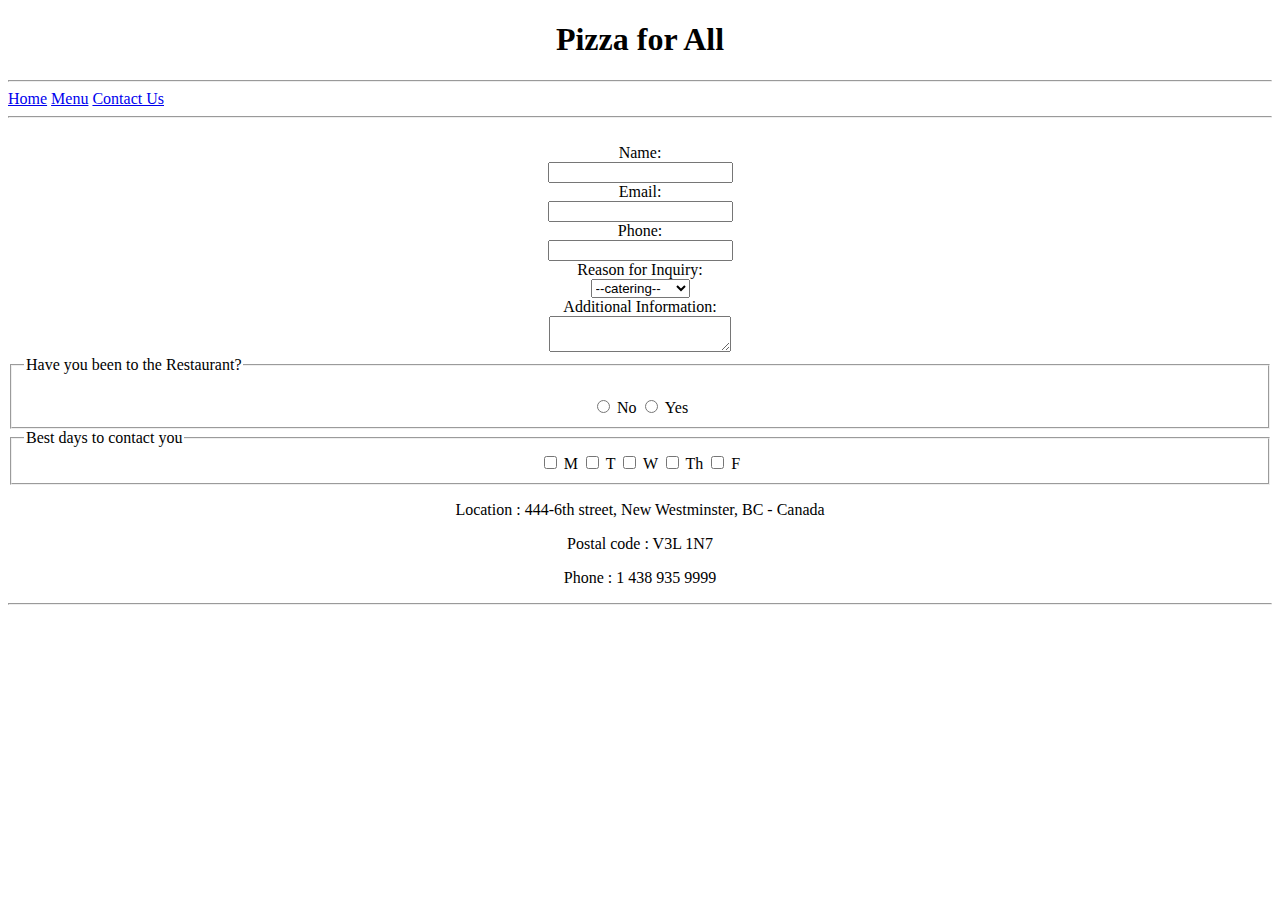
==== Contactus1.html @ be7f7a25 "Add files via upload" ====
<!DOCTYPE html>
<!--
Name					: Philippe Lewis Racine
Date created			: Aug 25, 2021
Most recent revision	:
-->
<html Lang="en">
	<head>
	<title>Contact Us</title>
	</head>

	<body>
		<Main>
		<Header>
		<center><h1>Pizza for All</h1></center>
		</header>
		<hr />
		<nav>
		<a href="Resto1.html">Home</a>
		<a href="Menu1.html">Menu</a>
		<a href="Contactus1.html">Contact Us</a>
		</nav>
		<hr />
	<center><form action="send-request.html" method="post"><br />
		<label for="Name">Name:</label><br />
		<input type="text" id="Name" name="Name"><br />
		<label for="Email">Email:</label><br />
		<input type="text" id="Email" Name="Email"><br />
		<label for="PhoneNumber">Phone:</label><br />
		<input type="text" id="Phone" Name="Phone"><br />
		<label for="contact">Reason for Inquiry:</label><br />
		<select id="contact" name="contact"><br />
		<option value="default" selected>--catering--</option><br />
		<option value="privateParty">Private Party</option><br />
		<option value="feedback">Feedback</option><br />
		<option value="other">Other</option><br />
		</select><br />
		<label for="info">Additional Information:</label><br />
		<textarea id="info" name="info"></textarea><br />
		
		<fieldset>
		<legend>Have you been to the Restaurant?</legend><br />
		<input type="radio" id="choice1" name="questionnaire" value="no">
		<label for="choice1">No</legend>
		<input type="radio" id="choice2" name="questionnaire" value="yes">
		<label for="choice2">Yes</legend>
		</fieldset>
		<fieldset>
		<legend>Best days to contact you</legend>
		<input type="checkbox" id="bestDays" name="contact" value="bestDays">
		<label for="bestDays">M</label>
		<input type="checkbox" id="bestDays" name="contact" value="BestDays">
		<label for="bestDays">T</label>
		<input type="checkbox" id="bestDays" name="contact" value="bestDays">
		<label for="bestDays">W</label>
		<input type="checkbox" id="bestDays" name="contact" value="bestDays">
		<label for="bestDays">Th</label>
		<input type="checkbox" id="bestDays" name="contact" value="bestDays">
		<label for="bestDays">F</label>
		</fieldset>
		</center>
				<center>
		<p>Location : 444-6th street, New Westminster, BC - Canada</p>
		<p>Postal code	: V3L 1N7</p>
		<p>Phone	: 1 438 935 9999</p>
		</center>
		<hr />
		</main>
	</body>
</html>
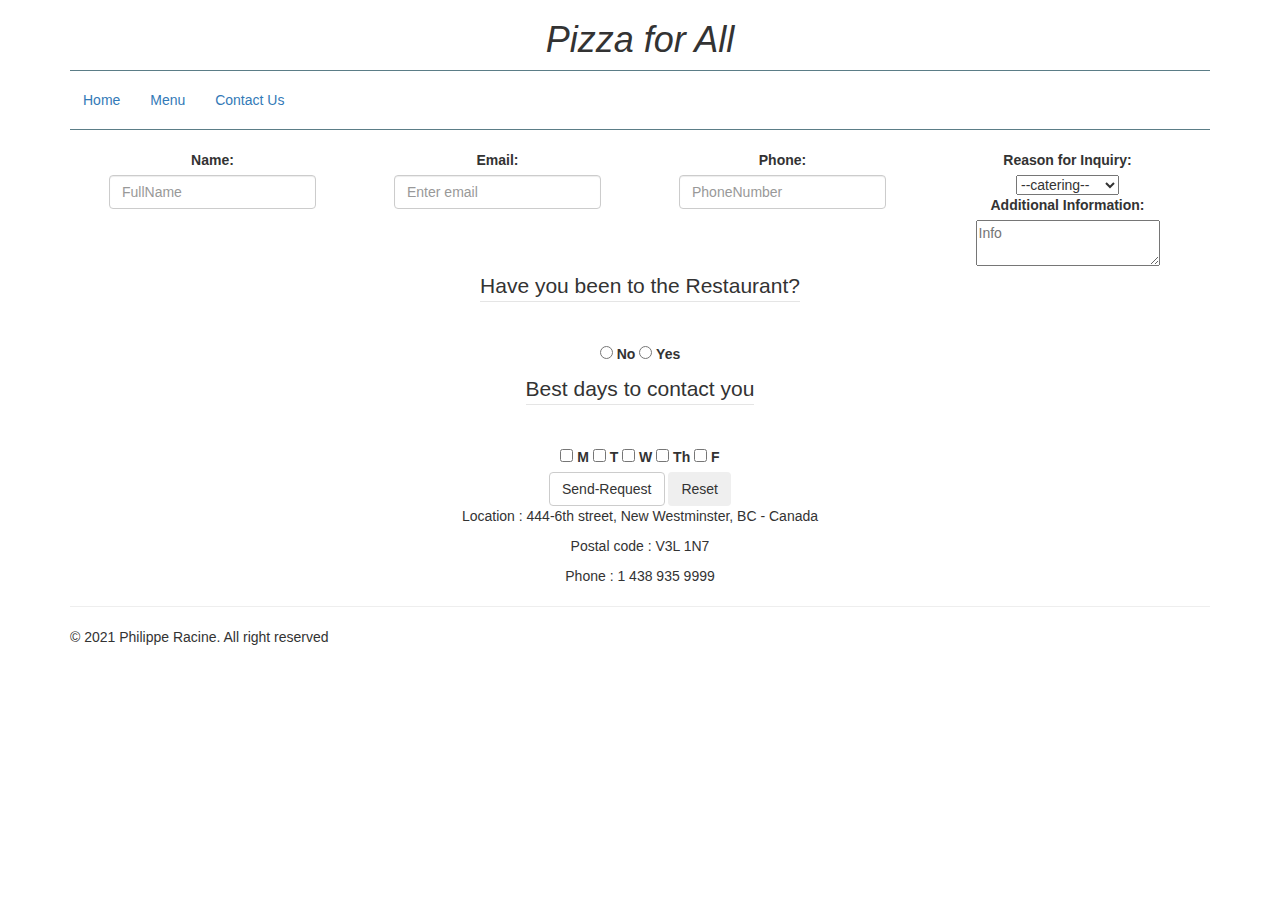
==== commit a6664a8f: "Add files via upload" ====
--- a/Contactus1.html
+++ b/Contactus1.html
@@ -2,69 +2,142 @@
 <!--
 Name					: Philippe Lewis Racine
 Date created			: Aug 25, 2021
-Most recent revision	:
+Most recent revision	: Sep 08, 2021
 -->
 <html Lang="en">
 	<head>
 	<title>Contact Us</title>
+	<script type="text/JavaScript" src="Contactus1.js"></script>
+    <link href="https://maxcdn.bootstrapcdn.com/bootstrap/3.3.7/css/bootstrap.min.css"
+        rel="stylesheet" type="text/css" />
+	
+	<style>
+	
+	
+	label{
+		font-weight:bold;
+		}
+	nav a:visited{
+		color:green;
+		}
+	
+	 
+	nav a{
+		text-decoration:none;
+		
+		}
+		
+	nav {
+			border-top: thin #5b7d87 solid;
+			border-bottom: thin #5b7d87 solid;
+			padding-top: 12px;
+			padding-bottom: 12px;
+		}
+		nav .btn:hover{
+			background-color:#5b7d87;
+			color:#fef9ff;
+			font-weight:bold;
+			
+		{	
+		
+	</style
+
+
 	</head>
 
 	<body>
+	<div class="container">
 		<Main>
 		<Header>
-		<center><h1>Pizza for All</h1></center>
+		<center><h1><em>Pizza for All</em></h1></center>
+		<link href="styles1/restaurantStyles.css" rel="stylesheet" type="text/css" />
 		</header>
-		<hr />
+		
 		<nav>
-		<a href="Resto1.html">Home</a>
-		<a href="Menu1.html">Menu</a>
-		<a href="Contactus1.html">Contact Us</a>
+		<a class="btn badge-pill" href="Resto1.html">Home</a>
+		<a class="btn badge-pill" href="Menu1.html">Menu</a>
+		<a class="btn badge-pill" href="Contactus1.html">Contact Us</a>
 		</nav>
-		<hr />
-	<center><form action="send-request.html" method="post"><br />
-		<label for="Name">Name:</label><br />
-		<input type="text" id="Name" name="Name"><br />
-		<label for="Email">Email:</label><br />
-		<input type="text" id="Email" Name="Email"><br />
+		<section>
+		
+		
+	<center><form name="Contactus1.html" onsubmit="return validateItems();" 
+          onreset="resetForm();" class="form-inline" action="submit.html" method="post"><br />
+	
+		<div class="col-md-3">
+		<label for="name">Name:</label><br />
+		<input type="name" class="form-control" id="name" placeholder="FullName"><br />
+		</div>
+		<div class="col-md-3">
+		<label for="email">Email:</label><br />
+		<input type="email" class="form-control" id="email" aria-describedby="emailHelp" placeholder="Enter email"><br />
+		</div>
+		<div class="col-md-3">
 		<label for="PhoneNumber">Phone:</label><br />
-		<input type="text" id="Phone" Name="Phone"><br />
+		<input type="number" class="form-control" id="phone" placeholder="PhoneNumber"><br />
+		</div>
+		<div class="form-group">
 		<label for="contact">Reason for Inquiry:</label><br />
-		<select id="contact" name="contact"><br />
+		<select id="contact" placeholder="Choice"><br />
 		<option value="default" selected>--catering--</option><br />
 		<option value="privateParty">Private Party</option><br />
 		<option value="feedback">Feedback</option><br />
 		<option value="other">Other</option><br />
 		</select><br />
+		</div>
+		<div class="form-group">
 		<label for="info">Additional Information:</label><br />
-		<textarea id="info" name="info"></textarea><br />
+		<textarea id="info" placeholder="Info"></textarea><br />
+		</div>
 		
 		<fieldset>
+		<div class="form-group">
 		<legend>Have you been to the Restaurant?</legend><br />
-		<input type="radio" id="choice1" name="questionnaire" value="no">
-		<label for="choice1">No</legend>
-		<input type="radio" id="choice2" name="questionnaire" value="yes">
-		<label for="choice2">Yes</legend>
+		<input type="radio" id="choice01" Name="questionnaire" value="no">
+		<label for="choice01">No</legend>
+		<input type="radio" id="choice02" Name="questionnaire" value="yes">
+		<label for="choice02">Yes</legend>
+		</div>
 		</fieldset>
+	
 		<fieldset>
-		<legend>Best days to contact you</legend>
-		<input type="checkbox" id="bestDays" name="contact" value="bestDays">
-		<label for="bestDays">M</label>
-		<input type="checkbox" id="bestDays" name="contact" value="BestDays">
-		<label for="bestDays">T</label>
-		<input type="checkbox" id="bestDays" name="contact" value="bestDays">
-		<label for="bestDays">W</label>
-		<input type="checkbox" id="bestDays" name="contact" value="bestDays">
-		<label for="bestDays">Th</label>
-		<input type="checkbox" id="bestDays" name="contact" value="bestDays">
-		<label for="bestDays">F</label>
+		<div class="form-group" form-check>
+		<legend>Best days to contact you</legend><br />
+		<input class="form-check-input" type="checkbox" id="bestDays" value="bestDays">
+		<label class="form-check-label" for="bestDays">M</label>
+		<input class="form-check-input" type="checkbox" id="bestDays" value="bestDays">
+		<label class="form-check-label" for="bestDays">T</label>
+		<input class="form-check-input" type="checkbox" id="bestDays" value="bestDays">
+		<label class="form-check-label" for="bestDays">W</label>
+		<input class="form-check-input" type="checkbox" id="bestDays" value="bestDays">
+		<label class="form-check-label" for="bestDays">Th</label>
+		<input class="form-check-input" type="checkbox" id="bestDays" value="bestDays">
+		<label class="form-check-label" for="bestDays">F</label>
+		</div>
 		</fieldset>
+		
+		<button type="submit" id="submitButton" class="btn btn-default">Send-Request</button>
+        <button type="reset" id="resetButton" class="btn">Reset</button>
+
+		</form>	
+		
 		</center>
-				<center>
+		<center>
 		<p>Location : 444-6th street, New Westminster, BC - Canada</p>
 		<p>Postal code	: V3L 1N7</p>
 		<p>Phone	: 1 438 935 9999</p>
-		</center>
+		
+		 </center>
+ 		
+	
+		</section>
 		<hr />
+		<footer>
+		
+		<p>&copy; 2021 Philippe Racine. All right reserved </p>
+		
+		</footer>
 		</main>
+		</div>
 	</body>
 </html>